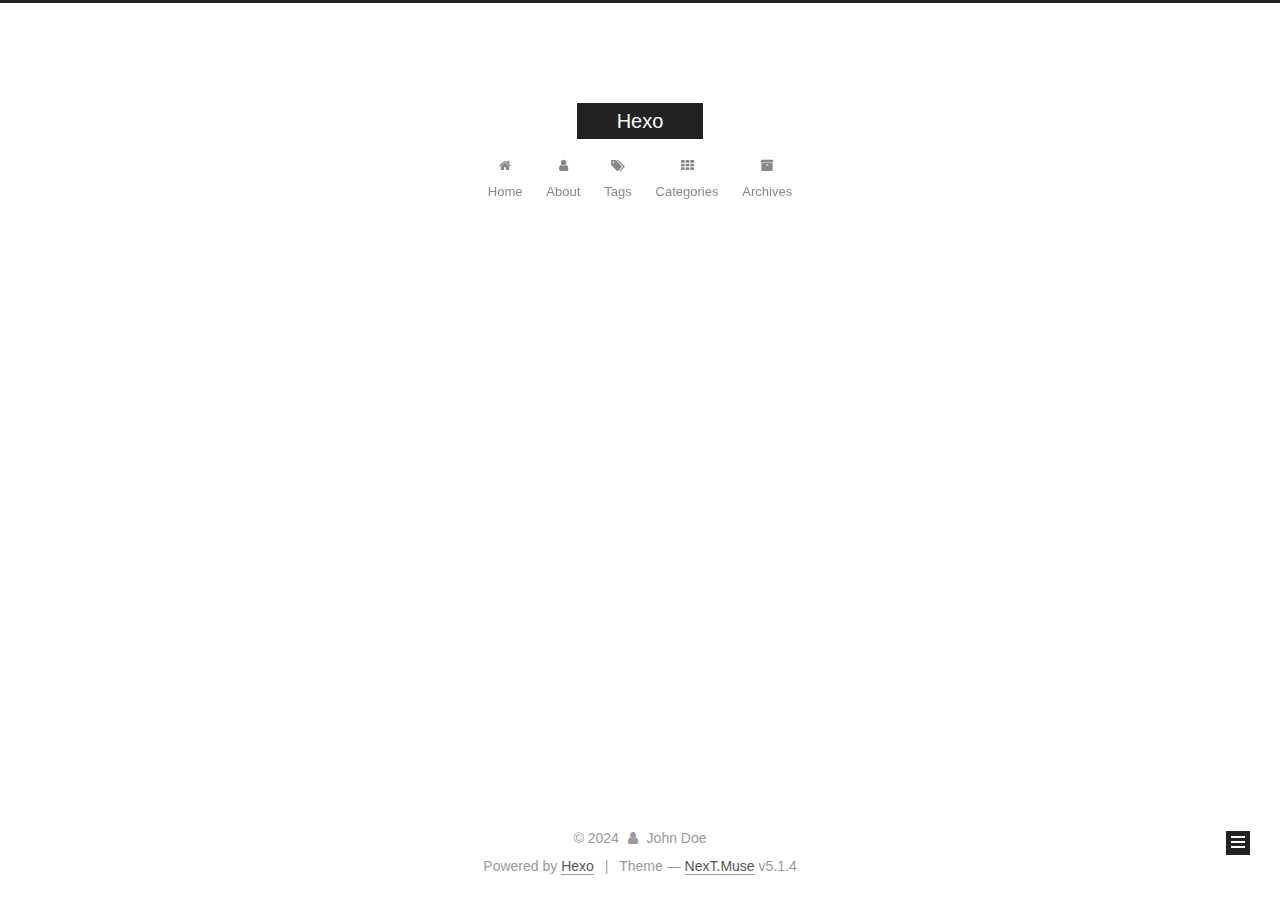
==== index.html @ 8734f96b "Site updated: 2024-11-11 18:30:24" ====
<!DOCTYPE html>



  


<html class="theme-next muse use-motion" lang="en">
<head>
  <meta charset="UTF-8"/>
<meta http-equiv="X-UA-Compatible" content="IE=edge" />
<meta name="viewport" content="width=device-width, initial-scale=1, maximum-scale=1"/>
<meta name="theme-color" content="#222">









<meta http-equiv="Cache-Control" content="no-transform" />
<meta http-equiv="Cache-Control" content="no-siteapp" />
















  
  
  <link href="/lib/fancybox/source/jquery.fancybox.css?v=2.1.5" rel="stylesheet" type="text/css" />







<link href="/lib/font-awesome/css/font-awesome.min.css?v=4.6.2" rel="stylesheet" type="text/css" />

<link href="/css/main.css?v=5.1.4" rel="stylesheet" type="text/css" />


  <link rel="apple-touch-icon" sizes="180x180" href="/images/apple-touch-icon-next.png?v=5.1.4">


  <link rel="icon" type="image/png" sizes="32x32" href="/images/favicon-32x32-next.png?v=5.1.4">


  <link rel="icon" type="image/png" sizes="16x16" href="/images/favicon-16x16-next.png?v=5.1.4">


  <link rel="mask-icon" href="/images/logo.svg?v=5.1.4" color="#222">





  <meta name="keywords" content="Hexo, NexT" />










<meta property="og:type" content="website">
<meta property="og:title" content="Hexo">
<meta property="og:url" content="http://example.com/index.html">
<meta property="og:site_name" content="Hexo">
<meta property="og:locale" content="en_US">
<meta property="article:author" content="John Doe">
<meta name="twitter:card" content="summary">



<script type="text/javascript" id="hexo.configurations">
  var NexT = window.NexT || {};
  var CONFIG = {
    root: '',
    scheme: 'Muse',
    version: '5.1.4',
    sidebar: {"position":"left","display":"post","offset":12,"b2t":false,"scrollpercent":false,"onmobile":false},
    fancybox: true,
    tabs: true,
    motion: {"enable":true,"async":false,"transition":{"post_block":"fadeIn","post_header":"slideDownIn","post_body":"slideDownIn","coll_header":"slideLeftIn","sidebar":"slideUpIn"}},
    duoshuo: {
      userId: '0',
      author: 'Author'
    },
    algolia: {
      applicationID: '',
      apiKey: '',
      indexName: '',
      hits: {"per_page":10},
      labels: {"input_placeholder":"Search for Posts","hits_empty":"We didn't find any results for the search: ${query}","hits_stats":"${hits} results found in ${time} ms"}
    }
  };
</script>



  <link rel="canonical" href="http://example.com/"/>





  <title>Hexo</title>
  








<meta name="generator" content="Hexo 7.3.0"></head>

<body itemscope itemtype="http://schema.org/WebPage" lang="en">

  
  
    
  

  <div class="container sidebar-position-left 
  page-home">
    <div class="headband"></div>

    <header id="header" class="header" itemscope itemtype="http://schema.org/WPHeader">
      <div class="header-inner"><div class="site-brand-wrapper">
  <div class="site-meta ">
    

    <div class="custom-logo-site-title">
      <a href="/"  class="brand" rel="start">
        <span class="logo-line-before"><i></i></span>
        <span class="site-title">Hexo</span>
        <span class="logo-line-after"><i></i></span>
      </a>
    </div>
      
        <p class="site-subtitle"></p>
      
  </div>

  <div class="site-nav-toggle">
    <button>
      <span class="btn-bar"></span>
      <span class="btn-bar"></span>
      <span class="btn-bar"></span>
    </button>
  </div>
</div>

<nav class="site-nav">
  

  
    <ul id="menu" class="menu">
      
        
        <li class="menu-item menu-item-home">
          <a href="/" rel="section">
            
              <i class="menu-item-icon fa fa-fw fa-home"></i> <br />
            
            Home
          </a>
        </li>
      
        
        <li class="menu-item menu-item-about">
          <a href="/about/" rel="section">
            
              <i class="menu-item-icon fa fa-fw fa-user"></i> <br />
            
            About
          </a>
        </li>
      
        
        <li class="menu-item menu-item-tags">
          <a href="/tags/" rel="section">
            
              <i class="menu-item-icon fa fa-fw fa-tags"></i> <br />
            
            Tags
          </a>
        </li>
      
        
        <li class="menu-item menu-item-categories">
          <a href="/categories/" rel="section">
            
              <i class="menu-item-icon fa fa-fw fa-th"></i> <br />
            
            Categories
          </a>
        </li>
      
        
        <li class="menu-item menu-item-archives">
          <a href="/archives" rel="section">
            
              <i class="menu-item-icon fa fa-fw fa-archive"></i> <br />
            
            Archives
          </a>
        </li>
      

      
    </ul>
  

  
</nav>



 </div>
    </header>

    <main id="main" class="main">
      <div class="main-inner">
        <div class="content-wrap">
          <div id="content" class="content">
            
  <section id="posts" class="posts-expand">
    
      

  

  
  
  

  <article class="post post-type-normal" itemscope itemtype="http://schema.org/Article">
  
  
  
  <div class="post-block">
    <link itemprop="mainEntityOfPage" href="http://example.com/2024/11/11/hello-world/">

    <span hidden itemprop="author" itemscope itemtype="http://schema.org/Person">
      <meta itemprop="name" content="">
      <meta itemprop="description" content="">
      <meta itemprop="image" content="/images/avatar.gif">
    </span>

    <span hidden itemprop="publisher" itemscope itemtype="http://schema.org/Organization">
      <meta itemprop="name" content="Hexo">
    </span>

    
      <header class="post-header">

        
        
          <h1 class="post-title" itemprop="name headline">
                
                <a class="post-title-link" href="/2024/11/11/hello-world/" itemprop="url">Hello World</a></h1>
        

        <div class="post-meta">
          <span class="post-time">
            
              <span class="post-meta-item-icon">
                <i class="fa fa-calendar-o"></i>
              </span>
              
                <span class="post-meta-item-text">Posted on</span>
              
              <time title="Post created" itemprop="dateCreated datePublished" datetime="2024-11-11T18:14:15+11:00">
                2024-11-11
              </time>
            

            

            
          </span>

          

          
            
          

          
          

          

          

          

        </div>
      </header>
    

    
    
    
    <div class="post-body" itemprop="articleBody">

      
      

      
        
          
          Welcome to Hexo! This is your very first post. Check documentation for more info. If you get any problems when using Hexo, you can find the answer in troubleshooting or you can ask me on GitHub.
Quick StartCreate a new post1$ hexo new &quot;My New Post&quot;

More info: Writing
Run server1$ hexo ser
          ...
          <!--noindex-->
          <div class="post-button text-center">
            <a class="btn" href="/2024/11/11/hello-world/#more" rel="contents">
              Read more &raquo;
            </a>
          </div>
          <!--/noindex-->
        
      
    </div>
    
    
    

    

    

    

    <footer class="post-footer">
      

      

      

      
      
        <div class="post-eof"></div>
      
    </footer>
  </div>
  
  
  
  </article>


    
  </section>

  


          </div>
          


          

        </div>
        
          
  
  <div class="sidebar-toggle">
    <div class="sidebar-toggle-line-wrap">
      <span class="sidebar-toggle-line sidebar-toggle-line-first"></span>
      <span class="sidebar-toggle-line sidebar-toggle-line-middle"></span>
      <span class="sidebar-toggle-line sidebar-toggle-line-last"></span>
    </div>
  </div>

  <aside id="sidebar" class="sidebar">
    
    <div class="sidebar-inner">

      

      

      <section class="site-overview-wrap sidebar-panel sidebar-panel-active">
        <div class="site-overview">
          <div class="site-author motion-element" itemprop="author" itemscope itemtype="http://schema.org/Person">
            
              <p class="site-author-name" itemprop="name"></p>
              <p class="site-description motion-element" itemprop="description"></p>
          </div>

          <nav class="site-state motion-element">

            
              <div class="site-state-item site-state-posts">
              
                <a href="/archives%7C%7C%20archive">
              
                  <span class="site-state-item-count">1</span>
                  <span class="site-state-item-name">posts</span>
                </a>
              </div>
            

            

            

          </nav>

          

          

          
          

          
          

          

        </div>
      </section>

      

      

    </div>
  </aside>


        
      </div>
    </main>

    <footer id="footer" class="footer">
      <div class="footer-inner">
        <div class="copyright">&copy; <span itemprop="copyrightYear">2024</span>
  <span class="with-love">
    <i class="fa fa-user"></i>
  </span>
  <span class="author" itemprop="copyrightHolder">John Doe</span>

  
</div>


  <div class="powered-by">Powered by <a class="theme-link" target="_blank" href="https://hexo.io">Hexo</a></div>



  <span class="post-meta-divider">|</span>



  <div class="theme-info">Theme &mdash; <a class="theme-link" target="_blank" href="https://github.com/iissnan/hexo-theme-next">NexT.Muse</a> v5.1.4</div>




        







        
      </div>
    </footer>

    
      <div class="back-to-top">
        <i class="fa fa-arrow-up"></i>
        
      </div>
    

    

  </div>

  

<script type="text/javascript">
  if (Object.prototype.toString.call(window.Promise) !== '[object Function]') {
    window.Promise = null;
  }
</script>









  












  
  
    <script type="text/javascript" src="/lib/jquery/index.js?v=2.1.3"></script>
  

  
  
    <script type="text/javascript" src="/lib/fastclick/lib/fastclick.min.js?v=1.0.6"></script>
  

  
  
    <script type="text/javascript" src="/lib/jquery_lazyload/jquery.lazyload.js?v=1.9.7"></script>
  

  
  
    <script type="text/javascript" src="/lib/velocity/velocity.min.js?v=1.2.1"></script>
  

  
  
    <script type="text/javascript" src="/lib/velocity/velocity.ui.min.js?v=1.2.1"></script>
  

  
  
    <script type="text/javascript" src="/lib/fancybox/source/jquery.fancybox.pack.js?v=2.1.5"></script>
  


  


  <script type="text/javascript" src="/js/src/utils.js?v=5.1.4"></script>

  <script type="text/javascript" src="/js/src/motion.js?v=5.1.4"></script>



  
  

  

  


  <script type="text/javascript" src="/js/src/bootstrap.js?v=5.1.4"></script>



  


  




	





  





  












  





  

  

  

  
  

  

  

  

</body>
</html>
---- css/main.css ----
/* normalize.css v3.0.2 | MIT License | git.io/normalize */
html {
  font-family: sans-serif; /* 1 */
  -ms-text-size-adjust: 100%; /* 2 */
  -webkit-text-size-adjust: 100%; /* 2 */
}
body {
  margin: 0;
}
article,
aside,
details,
figcaption,
figure,
footer,
header,
hgroup,
main,
menu,
nav,
section,
summary {
  display: block;
}
audio,
canvas,
progress,
video {
  display: inline-block; /* 1 */
  vertical-align: baseline; /* 2 */
}
audio:not([controls]) {
  display: none;
  height: 0;
}
[hidden],
template {
  display: none;
}
a {
  background-color: transparent;
}
a:active,
a:hover {
  outline: 0;
}
abbr[title] {
  border-bottom: 1px dotted;
}
b,
strong {
  font-weight: bold;
}
dfn {
  font-style: italic;
}
h1 {
  font-size: 2em;
  margin: 0.67em 0;
}
mark {
  background: #ff0;
  color: #000;
}
small {
  font-size: 80%;
}
sub,
sup {
  font-size: 75%;
  line-height: 0;
  position: relative;
  vertical-align: baseline;
}
sup {
  top: -0.5em;
}
sub {
  bottom: -0.25em;
}
img {
  border: 0;
}
svg:not(:root) {
  overflow: hidden;
}
figure {
  margin: 1em 40px;
}
hr {
  -moz-box-sizing: content-box;
  box-sizing: content-box;
  height: 0;
}
pre {
  overflow: auto;
}
code,
kbd,
pre,
samp {
  font-family: monospace, monospace;
  font-size: 1em;
}
button,
input,
optgroup,
select,
textarea {
  color: inherit; /* 1 */
  font: inherit; /* 2 */
  margin: 0; /* 3 */
}
button {
  overflow: visible;
}
button,
select {
  text-transform: none;
}
button,
html input[type="button"],
input[type="reset"],
input[type="submit"] {
  -webkit-appearance: button; /* 2 */
  cursor: pointer; /* 3 */
}
button[disabled],
html input[disabled] {
  cursor: default;
}
button::-moz-focus-inner,
input::-moz-focus-inner {
  border: 0;
  padding: 0;
}
input {
  line-height: normal;
}
input[type="checkbox"],
input[type="radio"] {
  box-sizing: border-box; /* 1 */
  padding: 0; /* 2 */
}
input[type="number"]::-webkit-inner-spin-button,
input[type="number"]::-webkit-outer-spin-button {
  height: auto;
}
input[type="search"] {
  -webkit-appearance: textfield; /* 1 */
  -moz-box-sizing: content-box;
  -webkit-box-sizing: content-box; /* 2 */
  box-sizing: content-box;
}
input[type="search"]::-webkit-search-cancel-button,
input[type="search"]::-webkit-search-decoration {
  -webkit-appearance: none;
}
fieldset {
  border: 1px solid #c0c0c0;
  margin: 0 2px;
  padding: 0.35em 0.625em 0.75em;
}
legend {
  border: 0; /* 1 */
  padding: 0; /* 2 */
}
textarea {
  overflow: auto;
}
optgroup {
  font-weight: bold;
}
table {
  border-collapse: collapse;
  border-spacing: 0;
}
td,
th {
  padding: 0;
}
::selection {
  background: #262a30;
  color: #fff;
}
body {
  position: relative;
  font-family: 'Lato', "PingFang SC", "Microsoft YaHei", sans-serif;
  font-size: 14px;
  line-height: 2;
  color: #555;
  background: #fff;
}
@media (max-width: 767px) {
  body {
    padding-right: 0 !important;
  }
}
@media (min-width: 768px) and (max-width: 991px) {
  body {
    padding-right: 0 !important;
  }
}
@media (min-width: 1600px) {
  body {
    font-size: 16px;
  }
}
h1,
h2,
h3,
h4,
h5,
h6 {
  margin: 0;
  padding: 0;
  font-weight: bold;
  line-height: 1.5;
  font-family: 'Lato', "PingFang SC", "Microsoft YaHei", sans-serif;
}
h2,
h3,
h4,
h5,
h6 {
  margin: 20px 0 15px;
}
h1 {
  font-size: 22px;
}
@media (max-width: 767px) {
  h1 {
    font-size: 18px;
  }
}
h2 {
  font-size: 20px;
}
@media (max-width: 767px) {
  h2 {
    font-size: 16px;
  }
}
h3 {
  font-size: 18px;
}
@media (max-width: 767px) {
  h3 {
    font-size: 14px;
  }
}
h4 {
  font-size: 16px;
}
@media (max-width: 767px) {
  h4 {
    font-size: 12px;
  }
}
h5 {
  font-size: 14px;
}
@media (max-width: 767px) {
  h5 {
    font-size: 10px;
  }
}
h6 {
  font-size: 12px;
}
@media (max-width: 767px) {
  h6 {
    font-size: 8px;
  }
}
p {
  margin: 0 0 20px 0;
}
a {
  color: #555;
  text-decoration: none;
  outline: none;
  border-bottom: 1px solid #999;
  word-wrap: break-word;
}
a:hover {
  color: #222;
  border-bottom-color: #222;
}
blockquote {
  margin: 0;
  padding: 0;
}
img {
  display: block;
  margin: auto;
  max-width: 100%;
  height: auto;
}
hr {
  margin: 40px 0;
  height: 3px;
  border: none;
  background-color: #ddd;
  background-image: repeating-linear-gradient(-45deg, #fff, #fff 4px, transparent 4px, transparent 8px);
}
blockquote {
  padding: 0 15px;
  color: #666;
  border-left: 4px solid #ddd;
}
blockquote cite::before {
  content: "-";
  padding: 0 5px;
}
dt {
  font-weight: 700;
}
dd {
  margin: 0;
  padding: 0;
}
kbd {
  border: 1px solid #ccc;
  border-radius: 0.2em;
  box-shadow: 0.1em 0.1em 0.2em rgba(0,0,0,0.1);
  background-color: #f9f9f9;
  font-family: inherit;
  background-image: -webkit-linear-gradient(top, #eee, #fff, #eee);
  padding: 0.1em 0.3em;
  white-space: nowrap;
}
.text-left {
  text-align: left;
}
.text-center {
  text-align: center;
}
.text-right {
  text-align: right;
}
.text-justify {
  text-align: justify;
}
.text-nowrap {
  white-space: nowrap;
}
.text-lowercase {
  text-transform: lowercase;
}
.text-uppercase {
  text-transform: uppercase;
}
.text-capitalize {
  text-transform: capitalize;
}
.center-block {
  display: block;
  margin-left: auto;
  margin-right: auto;
}
.clearfix:before,
.clearfix:after {
  content: " ";
  display: table;
}
.clearfix:after {
  clear: both;
}
.pullquote {
  width: 45%;
}
.pullquote.left {
  float: left;
  margin-left: 5px;
  margin-right: 10px;
}
.pullquote.right {
  float: right;
  margin-left: 10px;
  margin-right: 5px;
}
.affix.affix.affix {
  position: fixed;
}
.translation {
  margin-top: -20px;
  font-size: 14px;
  color: #999;
}
.scrollbar-measure {
  width: 100px;
  height: 100px;
  overflow: scroll;
  position: absolute;
  top: -9999px;
}
.use-motion .motion-element {
  opacity: 0;
}
table {
  margin: 20px 0;
  width: 100%;
  border-collapse: collapse;
  border-spacing: 0;
  border: 1px solid #ddd;
  font-size: 14px;
  table-layout: fixed;
  word-wrap: break-all;
}
table>tbody>tr:nth-of-type(odd) {
  background-color: #f9f9f9;
}
table>tbody>tr:hover {
  background-color: #f5f5f5;
}
caption,
th,
td {
  padding: 8px;
  text-align: left;
  vertical-align: middle;
  font-weight: normal;
}
th,
td {
  border-bottom: 3px solid #ddd;
  border-right: 1px solid #eee;
}
th {
  padding-bottom: 10px;
  font-weight: 700;
}
td {
  border-bottom-width: 1px;
}
html,
body {
  height: 100%;
}
.container {
  position: relative;
  min-height: 100%;
}
.header-inner {
  margin: 0 auto;
  padding: 100px 0 70px;
  width: 700px;
}
@media (min-width: 1600px) {
  .container .header-inner {
    width: 900px;
  }
}
.main {
  padding-bottom: 150px;
}
.main-inner {
  margin: 0 auto;
  width: 700px;
}
@media (min-width: 1600px) {
  .container .main-inner {
    width: 900px;
  }
}
.footer {
  position: absolute;
  left: 0;
  bottom: 0;
  width: 100%;
  min-height: 50px;
}
.footer-inner {
  box-sizing: border-box;
  margin: 20px auto;
  width: 700px;
}
@media (min-width: 1600px) {
  .container .footer-inner {
    width: 900px;
  }
}
pre,
.highlight {
  overflow: auto;
  margin: 20px 0;
  padding: 0;
  font-size: 13px;
  color: #4d4d4c;
  background: #f7f7f7;
  line-height: 1.6;
}
pre,
code {
  font-family: consolas, Menlo, "PingFang SC", "Microsoft YaHei", monospace;
}
code {
  padding: 2px 4px;
  word-wrap: break-word;
  color: #555;
  background: #eee;
  border-radius: 3px;
  font-size: 13px;
}
pre {
  padding: 10px;
}
pre code {
  padding: 0;
  color: #4d4d4c;
  background: none;
  text-shadow: none;
}
.highlight {
  border-radius: 1px;
}
.highlight pre {
  border: none;
  margin: 0;
  padding: 10px 0;
}
.highlight table {
  margin: 0;
  width: auto;
  border: none;
}
.highlight td {
  border: none;
  padding: 0;
}
.highlight figcaption {
  font-size: 1em;
  color: #4d4d4c;
  line-height: 1em;
  margin-bottom: 1em;
}
.highlight figcaption:before,
.highlight figcaption:after {
  content: " ";
  display: table;
}
.highlight figcaption:after {
  clear: both;
}
.highlight figcaption a {
  float: right;
  color: #4d4d4c;
}
.highlight figcaption a:hover {
  border-bottom-color: #4d4d4c;
}
.highlight .gutter pre {
  padding-left: 10px;
  padding-right: 10px;
  color: #869194;
  text-align: right;
  background-color: #eff2f3;
}
.highlight .code pre {
  width: 100%;
  padding-left: 10px;
  padding-right: 10px;
  background-color: #f7f7f7;
}
.highlight .line {
  height: 20px;
}
.gutter {
  -webkit-user-select: none;
  -moz-user-select: none;
  -ms-user-select: none;
  user-select: none;
}
.gist table {
  width: auto;
}
.gist table td {
  border: none;
}
pre .deletion {
  background: #fdd;
}
pre .addition {
  background: #dfd;
}
pre .meta {
  color: #8959a8;
}
pre .comment {
  color: #8e908c;
}
pre .variable,
pre .attribute,
pre .tag,
pre .regexp,
pre .ruby .constant,
pre .xml .tag .title,
pre .xml .pi,
pre .xml .doctype,
pre .html .doctype,
pre .css .id,
pre .css .class,
pre .css .pseudo {
  color: #c82829;
}
pre .number,
pre .preprocessor,
pre .built_in,
pre .literal,
pre .params,
pre .constant,
pre .command {
  color: #f5871f;
}
pre .ruby .class .title,
pre .css .rules .attribute,
pre .string,
pre .value,
pre .inheritance,
pre .header,
pre .ruby .symbol,
pre .xml .cdata,
pre .special,
pre .number,
pre .formula {
  color: #718c00;
}
pre .title,
pre .css .hexcolor {
  color: #3e999f;
}
pre .function,
pre .python .decorator,
pre .python .title,
pre .ruby .function .title,
pre .ruby .title .keyword,
pre .perl .sub,
pre .javascript .title,
pre .coffeescript .title {
  color: #4271ae;
}
pre .keyword,
pre .javascript .function {
  color: #8959a8;
}
.full-image.full-image.full-image.full-image {
  border: none;
  max-width: 100%;
  width: auto;
  margin: 20px auto 25px;
}
@media (min-width: 992px) {
  .full-image.full-image.full-image.full-image {
    max-width: none;
    width: 110%;
    margin: 25px -5%;
  }
}
.blockquote-center,
.page-home .post-type-quote blockquote,
.page-post-detail .post-type-quote blockquote {
  position: relative;
  margin: 40px 0;
  padding: 0;
  border-left: none;
  text-align: center;
}
.blockquote-center::before,
.page-home .post-type-quote blockquote::before,
.page-post-detail .post-type-quote blockquote::before,
.blockquote-center::after,
.page-home .post-type-quote blockquote::after,
.page-post-detail .post-type-quote blockquote::after {
  position: absolute;
  content: ' ';
  display: block;
  width: 100%;
  height: 24px;
  opacity: 0.2;
  background-repeat: no-repeat;
  background-position: 0 -6px;
  background-size: 22px 22px;
}
.blockquote-center::before,
.page-home .post-type-quote blockquote::before,
.page-post-detail .post-type-quote blockquote::before {
  top: -20px;
  background-image: url("../images/quote-l.svg");
  border-top: 1px solid #ccc;
}
.blockquote-center::after,
.page-home .post-type-quote blockquote::after,
.page-post-detail .post-type-quote blockquote::after {
  bottom: -20px;
  background-image: url("../images/quote-r.svg");
  border-bottom: 1px solid #ccc;
  background-position: 100% 8px;
}
.blockquote-center p,
.page-home .post-type-quote blockquote p,
.page-post-detail .post-type-quote blockquote p,
.blockquote-center div,
.page-home .post-type-quote blockquote div,
.page-post-detail .post-type-quote blockquote div {
  text-align: center;
}
.post .post-body .group-picture img {
  box-sizing: border-box;
  padding: 0 3px;
  border: none;
}
.post .group-picture-row {
  overflow: hidden;
  margin-top: 6px;
}
.post .group-picture-row:first-child {
  margin-top: 0;
}
.post .group-picture-column {
  float: left;
}
.page-post-detail .post-body .group-picture-column {
  float: none;
  margin-top: 10px;
  width: auto !important;
}
.page-post-detail .post-body .group-picture-column img {
  margin: 0 auto;
}
.page-archive .group-picture-container {
  overflow: hidden;
}
.page-archive .group-picture-row {
  float: left;
}
.page-archive .group-picture-row:first-child {
  margin-top: 6px;
}
.page-archive .group-picture-column {
  max-width: 150px;
  max-height: 150px;
}
.post-body .note {
  position: relative;
  padding: 15px;
  margin-bottom: 20px;
  border: 1px solid #eee;
  border-left-width: 5px;
  border-radius: 3px;
}
.post-body .note h2,
.post-body .note h3,
.post-body .note h4,
.post-body .note h5,
.post-body .note h6 {
  margin-top: 0;
  margin-bottom: 0;
  border-bottom: initial;
  padding-top: 0 !important;
}
.post-body .note p:first-child,
.post-body .note ul:first-child,
.post-body .note ol:first-child,
.post-body .note table:first-child,
.post-body .note pre:first-child,
.post-body .note blockquote:first-child {
  margin-top: 0;
}
.post-body .note p:last-child,
.post-body .note ul:last-child,
.post-body .note ol:last-child,
.post-body .note table:last-child,
.post-body .note pre:last-child,
.post-body .note blockquote:last-child {
  margin-bottom: 0;
}
.post-body .note.default {
  border-left-color: #777;
}
.post-body .note.default h2,
.post-body .note.default h3,
.post-body .note.default h4,
.post-body .note.default h5,
.post-body .note.default h6 {
  color: #777;
}
.post-body .note.primary {
  border-left-color: #6f42c1;
}
.post-body .note.primary h2,
.post-body .note.primary h3,
.post-body .note.primary h4,
.post-body .note.primary h5,
.post-body .note.primary h6 {
  color: #6f42c1;
}
.post-body .note.info {
  border-left-color: #428bca;
}
.post-body .note.info h2,
.post-body .note.info h3,
.post-body .note.info h4,
.post-body .note.info h5,
.post-body .note.info h6 {
  color: #428bca;
}
.post-body .note.success {
  border-left-color: #5cb85c;
}
.post-body .note.success h2,
.post-body .note.success h3,
.post-body .note.success h4,
.post-body .note.success h5,
.post-body .note.success h6 {
  color: #5cb85c;
}
.post-body .note.warning {
  border-left-color: #f0ad4e;
}
.post-body .note.warning h2,
.post-body .note.warning h3,
.post-body .note.warning h4,
.post-body .note.warning h5,
.post-body .note.warning h6 {
  color: #f0ad4e;
}
.post-body .note.danger {
  border-left-color: #d9534f;
}
.post-body .note.danger h2,
.post-body .note.danger h3,
.post-body .note.danger h4,
.post-body .note.danger h5,
.post-body .note.danger h6 {
  color: #d9534f;
}
.post-body .label {
  display: inline;
  padding: 0 2px;
  white-space: nowrap;
}
.post-body .label.default {
  background-color: #f0f0f0;
}
.post-body .label.primary {
  background-color: #efe6f7;
}
.post-body .label.info {
  background-color: #e5f2f8;
}
.post-body .label.success {
  background-color: #e7f4e9;
}
.post-body .label.warning {
  background-color: #fcf6e1;
}
.post-body .label.danger {
  background-color: #fae8eb;
}
.post-body .tabs {
  position: relative;
  display: block;
  margin-bottom: 20px;
  padding-top: 10px;
}
.post-body .tabs ul.nav-tabs {
  margin: 0;
  padding: 0;
  display: flex;
  margin-bottom: -1px;
}
@media (max-width: 413px) {
  .post-body .tabs ul.nav-tabs {
    display: block;
    margin-bottom: 5px;
  }
}
.post-body .tabs ul.nav-tabs li.tab {
  list-style-type: none !important;
  margin: 0 0.25em 0 0;
  border-top: 3px solid transparent;
  border-left: 1px solid transparent;
  border-right: 1px solid transparent;
}
@media (max-width: 413px) {
  .post-body .tabs ul.nav-tabs li.tab {
    margin: initial;
    border-top: 1px solid transparent;
    border-left: 3px solid transparent;
    border-right: 1px solid transparent;
    border-bottom: 1px solid transparent;
  }
}
.post-body .tabs ul.nav-tabs li.tab a {
  outline: 0;
  border-bottom: initial;
  display: block;
  line-height: 1.8em;
  padding: 0.25em 0.75em;
  transition-duration: 0.2s;
  transition-timing-function: ease-out;
  transition-delay: 0s;
}
.post-body .tabs ul.nav-tabs li.tab a i {
  width: 1.285714285714286em;
}
.post-body .tabs ul.nav-tabs li.tab.active {
  border-top: 3px solid #fc6423;
  border-left: 1px solid #ddd;
  border-right: 1px solid #ddd;
  background-color: #fff;
}
@media (max-width: 413px) {
  .post-body .tabs ul.nav-tabs li.tab.active {
    border-top: 1px solid #ddd;
    border-left: 3px solid #fc6423;
    border-right: 1px solid #ddd;
    border-bottom: 1px solid #ddd;
  }
}
.post-body .tabs ul.nav-tabs li.tab.active a {
  cursor: default;
  color: #555;
}
.post-body .tabs .tab-content {
  background-color: #fff;
}
.post-body .tabs .tab-content .tab-pane {
  border: 1px solid #ddd;
  padding: 20px 20px 0 20px;
}
.post-body .tabs .tab-content .tab-pane:not(.active) {
  display: none !important;
}
.post-body .tabs .tab-content .tab-pane.active {
  display: block !important;
}
.btn {
  display: inline-block;
  padding: 0 20px;
  font-size: 14px;
  color: #fff;
  background: #222;
  border: 2px solid #222;
  text-decoration: none;
  border-radius: 0;
  transition-property: background-color;
  transition-duration: 0.2s;
  transition-timing-function: ease-in-out;
  transition-delay: 0s;
  line-height: 2;
}
.btn:hover {
  border-color: #222;
  color: #222;
  background: #fff;
}
.btn +.btn {
  margin: 0 0 8px 8px;
}
.btn .fa-fw {
  width: 1.285714285714286em;
  text-align: left;
}
.btn-bar {
  display: block;
  width: 22px;
  height: 2px;
  background: #555;
  border-radius: 1px;
}
.btn-bar+.btn-bar {
  margin-top: 4px;
}
.pagination {
  margin: 120px 0 40px;
  text-align: center;
  border-top: 1px solid #eee;
}
.page-number-basic,
.pagination .prev,
.pagination .next,
.pagination .page-number,
.pagination .space {
  display: inline-block;
  position: relative;
  top: -1px;
  margin: 0 10px;
  padding: 0 11px;
}
@media (max-width: 767px) {
  .page-number-basic,
  .pagination .prev,
  .pagination .next,
  .pagination .page-number,
  .pagination .space {
    margin: 0 5px;
  }
}
.pagination .prev,
.pagination .next,
.pagination .page-number {
  border-bottom: 0;
  border-top: 1px solid #eee;
  transition-property: border-color;
  transition-duration: 0.2s;
  transition-timing-function: ease-in-out;
  transition-delay: 0s;
}
.pagination .prev:hover,
.pagination .next:hover,
.pagination .page-number:hover {
  border-top-color: #222;
}
.pagination .space {
  padding: 0;
  margin: 0;
}
.pagination .prev {
  margin-left: 0;
}
.pagination .next {
  margin-right: 0;
}
.pagination .page-number.current {
  color: #fff;
  background: #ccc;
  border-top-color: #ccc;
}
@media (max-width: 767px) {
  .pagination {
    border-top: none;
  }
  .pagination .prev,
  .pagination .next,
  .pagination .page-number {
    margin-bottom: 10px;
    border-top: 0;
    border-bottom: 1px solid #eee;
    padding: 0 10px;
  }
  .pagination .prev:hover,
  .pagination .next:hover,
  .pagination .page-number:hover {
    border-bottom-color: #222;
  }
}
.comments {
  margin: 60px 20px 0;
}
.tag-cloud {
  text-align: center;
}
.tag-cloud a {
  display: inline-block;
  margin: 10px;
}
.back-to-top {
  box-sizing: border-box;
  position: fixed;
  bottom: -100px;
  right: 30px;
  z-index: 1050;
  padding: 0 6px;
  width: 24px;
  background: #222;
  font-size: 12px;
  opacity: 1;
  color: #fff;
  cursor: pointer;
  text-align: center;
  -webkit-transform: translateZ(0);
  transition-property: bottom;
  transition-duration: 0.2s;
  transition-timing-function: ease-in-out;
  transition-delay: 0s;
}
@media (min-width: 768px) and (max-width: 991px) {
  .back-to-top {
    display: none !important;
  }
}
@media (max-width: 767px) {
  .back-to-top {
    display: none !important;
  }
}
.back-to-top.back-to-top-on {
  bottom: 19px;
}
.header {
  background: transparent;
}
.header-inner {
  position: relative;
}
.headband {
  height: 3px;
  background: #222;
}
.site-meta {
  margin: 0;
  text-align: center;
}
@media (max-width: 767px) {
  .site-meta {
    text-align: center;
  }
}
.brand {
  position: relative;
  display: inline-block;
  padding: 0 40px;
  color: #fff;
  background: #222;
  border-bottom: none;
}
.brand:hover {
  color: #fff;
}
.logo {
  display: inline-block;
  margin-right: 5px;
  line-height: 36px;
  vertical-align: top;
}
.site-title {
  display: inline-block;
  vertical-align: top;
  line-height: 36px;
  font-size: 20px;
  font-weight: normal;
  font-family: 'Lato', "PingFang SC", "Microsoft YaHei", sans-serif;
}
.site-subtitle {
  margin-top: 10px;
  font-size: 13px;
  color: #999;
}
.use-motion .brand {
  opacity: 0;
}
.use-motion .logo,
.use-motion .site-title,
.use-motion .site-subtitle {
  opacity: 0;
  position: relative;
  top: -10px;
}
.site-nav-toggle {
  display: none;
  position: absolute;
  top: 10px;
  left: 10px;
}
@media (max-width: 767px) {
  .site-nav-toggle {
    display: block;
  }
}
.site-nav-toggle button {
  margin-top: 2px;
  padding: 9px 10px;
  background: transparent;
  border: none;
}
@media (max-width: 767px) {
  .site-nav {
    display: none;
    margin: 0 -10px;
    padding: 0 10px;
    clear: both;
    border-top: 1px solid #ddd;
  }
}
@media (min-width: 768px) and (max-width: 991px) {
  .site-nav {
    display: block !important;
  }
}
@media (min-width: 992px) {
  .site-nav {
    display: block !important;
  }
}
.menu {
  margin-top: 20px;
  padding-left: 0;
  text-align: center;
}
.menu .menu-item {
  display: inline-block;
  margin: 0 10px;
  list-style: none;
}
@media screen and (max-width: 767px) {
  .menu .menu-item {
    margin-top: 10px;
  }
}
.menu .menu-item a {
  display: block;
  font-size: 13px;
  line-height: inherit;
  border-bottom: 1px solid transparent;
  transition-property: border-color;
  transition-duration: 0.2s;
  transition-timing-function: ease-in-out;
  transition-delay: 0s;
}
.menu .menu-item a:hover {
  border-bottom-color: #222;
}
.menu .menu-item .fa {
  margin-right: 5px;
}
.use-motion .menu-item {
  opacity: 0;
}
.post-body {
  font-family: 'Lato', "PingFang SC", "Microsoft YaHei", sans-serif;
}
@media (max-width: 767px) {
  .post-body {
    word-break: break-word;
  }
}
.post-body .fancybox img {
  display: block !important;
  margin: 0 auto;
  cursor: pointer;
  cursor: zoom-in;
  cursor: -webkit-zoom-in;
}
.post-body .image-caption,
.post-body .figure .caption {
  margin: -20px auto 15px;
  text-align: center;
  font-size: 14px;
  color: #999;
  font-weight: bold;
  line-height: 1;
}
.post-sticky-flag {
  display: inline-block;
  font-size: 16px;
  -ms-transform: rotate(30deg);
  -webkit-transform: rotate(30deg);
  -moz-transform: rotate(30deg);
  -ms-transform: rotate(30deg);
  -o-transform: rotate(30deg);
  transform: rotate(30deg);
}
.use-motion .post-block,
.use-motion .pagination,
.use-motion .comments {
  opacity: 0;
}
.use-motion .post-header {
  opacity: 0;
}
.use-motion .post-body {
  opacity: 0;
}
.use-motion .collection-title {
  opacity: 0;
}
.posts-expand {
  padding-top: 40px;
}
@media (max-width: 767px) {
  .posts-expand {
    margin: 0 20px;
  }
  .post-body pre .gutter pre {
    padding-right: 10px;
  }
  .post-body .highlight {
    margin-left: 0px;
    margin-right: 0px;
    padding: 0;
  }
  .post-body .highlight .gutter pre {
    padding-right: 10px;
  }
}
@media (min-width: 992px) {
  .posts-expand .post-body {
    text-align: justify;
  }
}
.posts-expand .post-body h2,
.posts-expand .post-body h3,
.posts-expand .post-body h4,
.posts-expand .post-body h5,
.posts-expand .post-body h6 {
  padding-top: 10px;
}
.posts-expand .post-body h2 .header-anchor,
.posts-expand .post-body h3 .header-anchor,
.posts-expand .post-body h4 .header-anchor,
.posts-expand .post-body h5 .header-anchor,
.posts-expand .post-body h6 .header-anchor {
  float: right;
  margin-left: 10px;
  color: #ccc;
  border-bottom-style: none;
  visibility: hidden;
}
.posts-expand .post-body h2 .header-anchor:hover,
.posts-expand .post-body h3 .header-anchor:hover,
.posts-expand .post-body h4 .header-anchor:hover,
.posts-expand .post-body h5 .header-anchor:hover,
.posts-expand .post-body h6 .header-anchor:hover {
  color: inherit;
}
.posts-expand .post-body h2:hover .header-anchor,
.posts-expand .post-body h3:hover .header-anchor,
.posts-expand .post-body h4:hover .header-anchor,
.posts-expand .post-body h5:hover .header-anchor,
.posts-expand .post-body h6:hover .header-anchor {
  visibility: visible;
}
.posts-expand .post-body ul li {
  list-style: circle;
}
.posts-expand .post-body img {
  box-sizing: border-box;
  margin: auto;
  padding: 3px;
  border: 1px solid #ddd;
}
.posts-expand .post-body .fancybox img {
  margin: 0 auto 25px;
}
@media (max-width: 767px) {
  .posts-collapse {
    margin: 0 20px;
  }
  .posts-collapse .post-title,
  .posts-collapse .post-meta {
    display: block;
    width: auto;
    text-align: left;
  }
}
.posts-collapse {
  position: relative;
  z-index: 1010;
  margin-left: 55px;
}
.posts-collapse::after {
  content: " ";
  position: absolute;
  top: 20px;
  left: 0;
  margin-left: -2px;
  width: 4px;
  height: 100%;
  background: #f5f5f5;
  z-index: -1;
}
@media (max-width: 767px) {
  .posts-collapse {
    margin: 0 20px;
  }
}
.posts-collapse .collection-title {
  position: relative;
  margin: 60px 0;
}
.posts-collapse .collection-title h1,
.posts-collapse .collection-title h2 {
  margin-left: 20px;
}
.posts-collapse .collection-title small {
  color: #bbb;
  margin-left: 5px;
}
.posts-collapse .collection-title::before {
  content: " ";
  position: absolute;
  left: 0;
  top: 50%;
  margin-left: -4px;
  margin-top: -4px;
  width: 8px;
  height: 8px;
  background: #bbb;
  border-radius: 50%;
}
.posts-collapse .post {
  margin: 30px 0;
}
.posts-collapse .post-header {
  position: relative;
  transition-duration: 0.2s;
  transition-timing-function: ease-in-out;
  transition-delay: 0s;
  transition-property: border;
  border-bottom: 1px dashed #ccc;
}
.posts-collapse .post-header::before {
  content: " ";
  position: absolute;
  left: 0;
  top: 12px;
  width: 6px;
  height: 6px;
  margin-left: -4px;
  background: #bbb;
  border-radius: 50%;
  border: 1px solid #fff;
  transition-duration: 0.2s;
  transition-timing-function: ease-in-out;
  transition-delay: 0s;
  transition-property: background;
}
.posts-collapse .post-header:hover {
  border-bottom-color: #666;
}
.posts-collapse .post-header:hover::before {
  background: #222;
}
.posts-collapse .post-meta {
  position: absolute;
  font-size: 12px;
  left: 20px;
  top: 5px;
}
.posts-collapse .post-comments-count {
  display: none;
}
.posts-collapse .post-title {
  margin-left: 60px;
  font-size: 16px;
  font-weight: normal;
  line-height: inherit;
}
.posts-collapse .post-title::after {
  margin-left: 3px;
  opacity: 0.6;
}
.posts-collapse .post-title a {
  color: #666;
  border-bottom: none;
}
.page-home .post-type-quote .post-header,
.page-post-detail .post-type-quote .post-header,
.page-home .post-type-quote .post-tags,
.page-post-detail .post-type-quote .post-tags {
  display: none;
}
.posts-expand .post-title {
  text-align: center;
  word-break: break-word;
  font-weight: 400;
}
.posts-expand .post-title-link {
  display: inline-block;
  position: relative;
  color: #555;
  border-bottom: none;
  line-height: 1.2;
  vertical-align: top;
}
.posts-expand .post-title-link::before {
  content: "";
  position: absolute;
  width: 100%;
  height: 2px;
  bottom: 0;
  left: 0;
  background-color: #000;
  visibility: hidden;
  -webkit-transform: scaleX(0);
  -moz-transform: scaleX(0);
  -ms-transform: scaleX(0);
  -o-transform: scaleX(0);
  transform: scaleX(0);
  transition-duration: 0.2s;
  transition-timing-function: ease-in-out;
  transition-delay: 0s;
}
.posts-expand .post-title-link:hover::before {
  visibility: visible;
  -webkit-transform: scaleX(1);
  -moz-transform: scaleX(1);
  -ms-transform: scaleX(1);
  -o-transform: scaleX(1);
  transform: scaleX(1);
}
.posts-expand .post-title-link .fa {
  font-size: 16px;
}
.posts-expand .post-meta {
  margin: 3px 0 60px 0;
  color: #999;
  font-family: 'Lato', "PingFang SC", "Microsoft YaHei", sans-serif;
  font-size: 12px;
  text-align: center;
}
.posts-expand .post-meta .post-category-list {
  display: inline-block;
  margin: 0;
  padding: 3px;
}
.posts-expand .post-meta .post-category-list-link {
  color: #999;
}
.posts-expand .post-meta .post-description {
  font-size: 14px;
  margin-top: 2px;
}
.post-meta-divider {
  margin: 0 0.5em;
}
.post-meta-item-icon {
  margin-right: 3px;
}
@media (min-width: 768px) and (max-width: 991px) {
  .post-meta-item-icon {
    display: inline-block;
  }
}
@media (max-width: 767px) {
  .post-meta-item-icon {
    display: inline-block;
  }
}
@media (min-width: 768px) and (max-width: 991px) {
  .post-meta-item-text {
    display: none;
  }
}
@media (max-width: 767px) {
  .post-meta-item-text {
    display: none;
  }
}
@media (max-width: 767px) {
  .posts-expand .post-comments-count {
    display: none;
  }
}
.post-button {
  margin-top: 40px;
}
.posts-expand .post-tags {
  margin-top: 40px;
  text-align: center;
}
.posts-expand .post-tags a {
  display: inline-block;
  margin-right: 10px;
  font-size: 13px;
}
.post-nav {
  display: table;
  margin-top: 15px;
  width: 100%;
  border-top: 1px solid #eee;
}
.post-nav-divider {
  display: table-cell;
  width: 10%;
}
.post-nav-item {
  display: table-cell;
  padding: 10px 0 0 0;
  width: 45%;
  vertical-align: top;
}
.post-nav-item a {
  position: relative;
  display: block;
  line-height: 25px;
  font-size: 14px;
  color: #555;
  border-bottom: none;
}
.post-nav-item a:hover {
  color: #222;
  border-bottom: none;
}
.post-nav-item a:active {
  top: 2px;
}
.post-nav-item .fa {
  position: absolute;
  top: 8px;
  left: 0;
  font-size: 12px;
}
.post-nav-next a {
  padding-left: 15px;
}
.post-nav-prev {
  text-align: right;
}
.post-nav-prev a {
  padding-right: 15px;
}
.post-nav-prev .fa {
  right: 0;
  left: auto;
}
.posts-expand .post-eof {
  display: block;
  margin: 80px auto 60px;
  width: 8%;
  height: 1px;
  background: #ccc;
  text-align: center;
}
.post:last-child .post-eof.post-eof.post-eof {
  display: none;
}
.post-gallery {
  display: table;
  table-layout: fixed;
  width: 100%;
  border-collapse: separate;
}
.post-gallery-row {
  display: table-row;
}
.post-gallery .post-gallery-img {
  display: table-cell;
  text-align: center;
  vertical-align: middle;
  border: none;
}
.post-gallery .post-gallery-img img {
  max-width: 100%;
  max-height: 100%;
  border: none;
}
.fancybox-close,
.fancybox-close:hover {
  border: none;
}
.rtl.post-body p,
.rtl.post-body a,
.rtl.post-body h1,
.rtl.post-body h2,
.rtl.post-body h3,
.rtl.post-body h4,
.rtl.post-body h5,
.rtl.post-body h6,
.rtl.post-body li,
.rtl.post-body ul,
.rtl.post-body ol {
  direction: rtl;
  font-family: UKIJ Ekran;
}
.rtl.post-title {
  font-family: UKIJ Ekran;
}
.sidebar {
  position: fixed;
  right: 0;
  top: 0;
  bottom: 0;
  width: 0;
  z-index: 1040;
  box-shadow: inset 0 2px 6px #000;
  background: #222;
  -webkit-transform: translateZ(0);
}
.sidebar a {
  color: #999;
  border-bottom-color: #555;
}
.sidebar a:hover {
  color: #eee;
}
@media (min-width: 768px) and (max-width: 991px) {
  .sidebar {
    display: none !important;
  }
}
@media (max-width: 767px) {
  .sidebar {
    display: none !important;
  }
}
.sidebar-inner {
  position: relative;
  padding: 20px 10px;
  color: #999;
  text-align: center;
}
.site-overview-wrap {
  overflow: hidden;
}
.site-overview {
  overflow-y: auto;
  overflow-x: hidden;
}
.sidebar-toggle {
  position: fixed;
  right: 30px;
  bottom: 45px;
  width: 14px;
  height: 14px;
  padding: 5px;
  background: #222;
  line-height: 0;
  z-index: 1050;
  cursor: pointer;
  -webkit-transform: translateZ(0);
}
@media (min-width: 768px) and (max-width: 991px) {
  .sidebar-toggle {
    display: none !important;
  }
}
@media (max-width: 767px) {
  .sidebar-toggle {
    display: none !important;
  }
}
.sidebar-toggle-line {
  position: relative;
  display: inline-block;
  vertical-align: top;
  height: 2px;
  width: 100%;
  background: #fff;
  margin-top: 3px;
}
.sidebar-toggle-line:first-child {
  margin-top: 0;
}
.site-author-image {
  display: block;
  margin: 0 auto;
  padding: 2px;
  max-width: 96px;
  height: auto;
  border: 2px solid #333;
}
.site-author-name {
  margin: 5px 0 0;
  text-align: center;
  color: #f5f5f5;
  font-weight: normal;
}
.site-description {
  margin-top: 5px;
  text-align: center;
  font-size: 14px;
  color: #999;
}
.site-state {
  overflow: hidden;
  line-height: 1.4;
  white-space: nowrap;
  text-align: center;
}
.site-state-item {
  display: inline-block;
  padding: 0 15px;
  border-left: 1px solid #333;
}
.site-state-item:first-child {
  border-left: none;
}
.site-state-item a {
  border-bottom: none;
}
.site-state-item-count {
  display: block;
  text-align: center;
  color: inherit;
  font-weight: 600;
  font-size: 18px;
}
.site-state-item-name {
  font-size: 13px;
  color: inherit;
}
.feed-link {
  margin-top: 20px;
}
.feed-link a {
  display: inline-block;
  padding: 0 15px;
  color: #fc6423;
  border: 1px solid #fc6423;
  border-radius: 4px;
}
.feed-link a i {
  color: #fc6423;
  font-size: 14px;
}
.feed-link a:hover {
  color: #fff;
  background: #fc6423;
}
.feed-link a:hover i {
  color: #fff;
}
.links-of-author {
  margin-top: 20px;
}
.links-of-author a {
  display: inline-block;
  vertical-align: middle;
  margin-right: 10px;
  margin-bottom: 10px;
  border-bottom-color: #555;
  font-size: 13px;
}
.links-of-author a:before {
  display: inline-block;
  vertical-align: middle;
  margin-right: 3px;
  content: " ";
  width: 4px;
  height: 4px;
  border-radius: 50%;
  background: #2101ff;
}
.links-of-blogroll {
  font-size: 13px;
}
.links-of-blogroll-title {
  margin-top: 20px;
  font-size: 14px;
  font-weight: 600;
}
.links-of-blogroll-list {
  margin: 0;
  padding: 0;
  list-style: none;
}
.links-of-blogroll-item {
  padding: 2px 10px;
}
.links-of-blogroll-item a {
  max-width: 280px;
  box-sizing: border-box;
  display: inline-block;
  overflow: hidden;
  white-space: nowrap;
  text-overflow: ellipsis;
}
.sidebar-nav {
  margin: 0 0 20px;
  padding-left: 0;
}
.sidebar-nav li {
  display: inline-block;
  cursor: pointer;
  border-bottom: 1px solid transparent;
  font-size: 14px;
  color: #555;
}
.sidebar-nav li:hover {
  color: #f5f5f5;
}
.page-post-detail .sidebar-nav-toc {
  padding: 0 5px;
}
.page-post-detail .sidebar-nav-overview {
  margin-left: 10px;
}
.sidebar-nav .sidebar-nav-active {
  color: #87daff;
  border-bottom-color: #87daff;
}
.sidebar-nav .sidebar-nav-active:hover {
  color: #87daff;
}
.sidebar-panel {
  display: none;
}
.sidebar-panel-active {
  display: block;
}
.post-toc-empty {
  font-size: 14px;
  color: #666;
}
.post-toc-wrap {
  overflow: hidden;
}
.post-toc {
  overflow: auto;
}
.post-toc ol {
  margin: 0;
  padding: 0 2px 5px 10px;
  text-align: left;
  list-style: none;
  font-size: 14px;
}
.post-toc ol > ol {
  padding-left: 0;
}
.post-toc ol a {
  transition-duration: 0.2s;
  transition-timing-function: ease-in-out;
  transition-delay: 0s;
  transition-property: all;
  color: #999;
  border-bottom-color: #555;
}
.post-toc ol a:hover {
  color: #ccc;
  border-bottom-color: #ccc;
}
.post-toc .nav-item {
  overflow: hidden;
  text-overflow: ellipsis;
  text-align: justify;
  white-space: nowrap;
  line-height: 1.8;
}
.post-toc .nav .nav-child {
  display: none;
}
.post-toc .nav .active > .nav-child {
  display: block;
}
.post-toc .nav .active-current > .nav-child {
  display: block;
}
.post-toc .nav .active-current > .nav-child > .nav-item {
  display: block;
}
.post-toc .nav .active > a {
  color: #87daff;
  border-bottom-color: #87daff;
}
.post-toc .nav .active-current > a {
  color: #87daff;
}
.post-toc .nav .active-current > a:hover {
  color: #87daff;
}
.footer {
  font-size: 14px;
  color: #999;
}
.footer img {
  border: none;
}
.footer-inner {
  text-align: center;
}
.with-love {
  display: inline-block;
  margin: 0 5px;
}
.powered-by,
.theme-info {
  display: inline-block;
}
.cc-license {
  margin-top: 10px;
  text-align: center;
}
.cc-license .cc-opacity {
  opacity: 0.7;
  border-bottom: none;
}
.cc-license .cc-opacity:hover {
  opacity: 0.9;
}
.cc-license img {
  display: inline-block;
}
.theme-next #ds-thread #ds-reset {
  color: #555;
}
.theme-next #ds-thread #ds-reset .ds-replybox {
  margin-bottom: 30px;
}
.theme-next #ds-thread #ds-reset .ds-replybox .ds-avatar,
.theme-next #ds-reset .ds-avatar img {
  box-shadow: none;
}
.theme-next #ds-thread #ds-reset .ds-textarea-wrapper {
  border-color: #c7d4e1;
  background: none;
  border-top-right-radius: 3px;
  border-top-left-radius: 3px;
}
.theme-next #ds-thread #ds-reset .ds-textarea-wrapper textarea {
  height: 60px;
}
.theme-next #ds-reset .ds-rounded-top {
  border-radius: 0;
}
.theme-next #ds-thread #ds-reset .ds-post-toolbar {
  box-sizing: border-box;
  border: 1px solid #c7d4e1;
  background: #f6f8fa;
}
.theme-next #ds-thread #ds-reset .ds-post-options {
  height: 40px;
  border: none;
  background: none;
}
.theme-next #ds-thread #ds-reset .ds-toolbar-buttons {
  top: 11px;
}
.theme-next #ds-thread #ds-reset .ds-sync {
  top: 5px;
}
.theme-next #ds-thread #ds-reset .ds-post-button {
  top: 4px;
  right: 5px;
  width: 90px;
  height: 30px;
  border: 1px solid #c5ced7;
  border-radius: 3px;
  background-image: linear-gradient(#fbfbfc, #f5f7f9);
  color: #60676d;
}
.theme-next #ds-thread #ds-reset .ds-post-button:hover {
  background-position: 0 -30px;
  color: #60676d;
}
.theme-next #ds-thread #ds-reset .ds-comments-info {
  padding: 10px 0;
}
.theme-next #ds-thread #ds-reset .ds-sort {
  display: none;
}
.theme-next #ds-thread #ds-reset li.ds-tab a.ds-current {
  border: none;
  background: #f6f8fa;
  color: #60676d;
}
.theme-next #ds-thread #ds-reset li.ds-tab a.ds-current:hover {
  background-color: #e9f0f7;
  color: #60676d;
}
.theme-next #ds-thread #ds-reset li.ds-tab a {
  border-radius: 2px;
  padding: 5px;
}
.theme-next #ds-thread #ds-reset .ds-login-buttons p {
  color: #999;
  line-height: 36px;
}
.theme-next #ds-thread #ds-reset .ds-login-buttons .ds-service-list li {
  height: 28px;
}
.theme-next #ds-thread #ds-reset .ds-service-list a {
  background: none;
  padding: 5px;
  border: 1px solid;
  border-radius: 3px;
  text-align: center;
}
.theme-next #ds-thread #ds-reset .ds-service-list a:hover {
  color: #fff;
  background: #666;
}
.theme-next #ds-thread #ds-reset .ds-service-list .ds-weibo {
  color: #fc9b00;
  border-color: #fc9b00;
}
.theme-next #ds-thread #ds-reset .ds-service-list .ds-weibo:hover {
  background: #fc9b00;
}
.theme-next #ds-thread #ds-reset .ds-service-list .ds-qq {
  color: #60a3ec;
  border-color: #60a3ec;
}
.theme-next #ds-thread #ds-reset .ds-service-list .ds-qq:hover {
  background: #60a3ec;
}
.theme-next #ds-thread #ds-reset .ds-service-list .ds-renren {
  color: #2e7ac4;
  border-color: #2e7ac4;
}
.theme-next #ds-thread #ds-reset .ds-service-list .ds-renren:hover {
  background: #2e7ac4;
}
.theme-next #ds-thread #ds-reset .ds-service-list .ds-douban {
  color: #37994c;
  border-color: #37994c;
}
.theme-next #ds-thread #ds-reset .ds-service-list .ds-douban:hover {
  background: #37994c;
}
.theme-next #ds-thread #ds-reset .ds-service-list .ds-kaixin {
  color: #fef20d;
  border-color: #fef20d;
}
.theme-next #ds-thread #ds-reset .ds-service-list .ds-kaixin:hover {
  background: #fef20d;
}
.theme-next #ds-thread #ds-reset .ds-service-list .ds-netease {
  color: #f00;
  border-color: #f00;
}
.theme-next #ds-thread #ds-reset .ds-service-list .ds-netease:hover {
  background: #f00;
}
.theme-next #ds-thread #ds-reset .ds-service-list .ds-sohu {
  color: #ffcb05;
  border-color: #ffcb05;
}
.theme-next #ds-thread #ds-reset .ds-service-list .ds-sohu:hover {
  background: #ffcb05;
}
.theme-next #ds-thread #ds-reset .ds-service-list .ds-baidu {
  color: #2831e0;
  border-color: #2831e0;
}
.theme-next #ds-thread #ds-reset .ds-service-list .ds-baidu:hover {
  background: #2831e0;
}
.theme-next #ds-thread #ds-reset .ds-service-list .ds-google {
  color: #166bec;
  border-color: #166bec;
}
.theme-next #ds-thread #ds-reset .ds-service-list .ds-google:hover {
  background: #166bec;
}
.theme-next #ds-thread #ds-reset .ds-service-list .ds-weixin {
  color: #00ce0d;
  border-color: #00ce0d;
}
.theme-next #ds-thread #ds-reset .ds-service-list .ds-weixin:hover {
  background: #00ce0d;
}
.theme-next #ds-thread #ds-reset .ds-service-list .ds-more-services {
  border: none;
}
.theme-next #ds-thread #ds-reset .ds-service-list .ds-more-services:hover {
  background: none;
}
.theme-next #ds-reset .duoshuo-ua-admin {
  display: inline-block;
  color: #f00;
}
.theme-next #ds-reset .duoshuo-ua-platform,
.theme-next #ds-reset .duoshuo-ua-browser {
  color: #ccc;
}
.theme-next #ds-reset .duoshuo-ua-platform .fa,
.theme-next #ds-reset .duoshuo-ua-browser .fa {
  display: inline-block;
  margin-right: 3px;
}
.theme-next #ds-reset .duoshuo-ua-separator {
  display: inline-block;
  margin-left: 5px;
}
.theme-next .this_ua {
  background-color: #ccc !important;
  border-radius: 4px;
  padding: 0 5px !important;
  margin: 1px 1px !important;
  border: 1px solid #bbb !important;
  color: #fff;
  display: inline-block !important;
}
.theme-next .this_ua.admin {
  background-color: #d9534f !important;
  border-color: #d9534f !important;
}
.theme-next .this_ua.platform.iOS,
.theme-next .this_ua.platform.Mac,
.theme-next .this_ua.platform.Windows {
  background-color: #39b3d7 !important;
  border-color: #46b8da !important;
}
.theme-next .this_ua.platform.Linux {
  background-color: #3a3a3a !important;
  border-color: #1f1f1f !important;
}
.theme-next .this_ua.platform.Android {
  background-color: #00c47d !important;
  border-color: #01b171 !important;
}
.theme-next .this_ua.browser.Mobile,
.theme-next .this_ua.browser.Chrome {
  background-color: #5cb85c !important;
  border-color: #4cae4c !important;
}
.theme-next .this_ua.browser.Firefox {
  background-color: #f0ad4e !important;
  border-color: #eea236 !important;
}
.theme-next .this_ua.browser.Maxthon,
.theme-next .this_ua.browser.IE {
  background-color: #428bca !important;
  border-color: #357ebd !important;
}
.theme-next .this_ua.browser.baidu,
.theme-next .this_ua.browser.UCBrowser,
.theme-next .this_ua.browser.Opera {
  background-color: #d9534f !important;
  border-color: #d43f3a !important;
}
.theme-next .this_ua.browser.Android,
.theme-next .this_ua.browser.QQBrowser {
  background-color: #78ace9 !important;
  border-color: #4cae4c !important;
}
.post-spread {
  margin-top: 20px;
  text-align: center;
}
.jiathis_style {
  display: inline-block;
}
.jiathis_style a {
  border: none;
}
.fa {
  font-family: FontAwesome !important;
}
.post-spread {
  margin-top: 20px;
  text-align: center;
}
.bdshare-slide-button-box a {
  border: none;
}
.bdsharebuttonbox {
  display: inline-block;
}
.bdsharebuttonbox a {
  border: none;
}
.local-search-pop-overlay {
  position: fixed;
  width: 100%;
  height: 100%;
  top: 0;
  left: 0;
  z-index: 2080;
  background-color: rgba(0,0,0,0.3);
}
.local-search-popup {
  display: none;
  position: fixed;
  top: 10%;
  left: 50%;
  margin-left: -350px;
  width: 700px;
  height: 80%;
  padding: 0;
  background: #fff;
  color: #333;
  z-index: 9999;
  border-radius: 5px;
}
@media (max-width: 767px) {
  .local-search-popup {
    padding: 0;
    top: 0;
    left: 0;
    margin: 0;
    width: 100%;
    height: 100%;
    border-radius: 0;
  }
}
.local-search-popup ul.search-result-list {
  padding: 0;
  margin: 0 5px;
}
.local-search-popup p.search-result {
  border-bottom: 1px dashed #ccc;
  padding: 5px 0;
}
.local-search-popup a.search-result-title {
  font-weight: bold;
  font-size: 16px;
}
.local-search-popup .search-keyword {
  border-bottom: 1px dashed #f00;
  font-weight: bold;
  color: #f00;
}
.local-search-popup .local-search-header {
  padding: 5px;
  height: 36px;
  background: #f5f5f5;
  border-top-left-radius: 5px;
  border-top-right-radius: 5px;
}
.local-search-popup #local-search-result {
  overflow: auto;
  position: relative;
  padding: 5px 25px;
  height: calc(100% - 55px);
}
.local-search-popup .local-search-input-wrapper {
  display: inline-block;
  width: calc(100% - 90px);
  height: 36px;
  line-height: 36px;
  padding: 0 5px;
}
.local-search-popup .local-search-input-wrapper input {
  padding: 8px 0;
  height: 20px;
  display: block;
  width: 100%;
  outline: none;
  border: none;
  background: transparent;
  vertical-align: middle;
}
.local-search-popup .search-icon,
.local-search-popup .popup-btn-close {
  display: inline-block;
  font-size: 18px;
  color: #999;
  height: 36px;
  width: 18px;
  padding-left: 10px;
  padding-right: 10px;
}
.local-search-popup .search-icon {
  float: left;
}
.local-search-popup .popup-btn-close {
  border-left: 1px solid #eee;
  float: right;
  cursor: pointer;
}
.local-search-popup #no-result {
  position: absolute;
  left: 50%;
  top: 50%;
  -webkit-transform: translate(-50%, -50%);
  -webkit-transform: translate(-50%, -50%);
  -moz-transform: translate(-50%, -50%);
  -ms-transform: translate(-50%, -50%);
  -o-transform: translate(-50%, -50%);
  transform: translate(-50%, -50%);
  color: #ccc;
}
.site-uv,
.site-pv,
.page-pv {
  display: inline-block;
}
.site-uv .busuanzi-value,
.site-pv .busuanzi-value,
.page-pv .busuanzi-value {
  margin: 0 5px;
}
.site-uv {
  margin-right: 10px;
}
.site-uv::after {
  content: "|";
  padding-left: 10px;
}
.page-archive .archive-page-counter {
  position: relative;
  top: 3px;
  left: 20px;
}
@media (max-width: 767px) {
  .page-archive .archive-page-counter {
    top: 5px;
  }
}
.page-archive .posts-collapse .archive-move-on {
  position: absolute;
  top: 11px;
  left: 0;
  margin-left: -6px;
  width: 10px;
  height: 10px;
  opacity: 0.5;
  background: #555;
  border: 1px solid #fff;
  border-radius: 50%;
}
.category-all-page .category-all-title {
  text-align: center;
}
.category-all-page .category-all {
  margin-top: 20px;
}
.category-all-page .category-list {
  margin: 0;
  padding: 0;
  list-style: none;
}
.category-all-page .category-list-item {
  margin: 5px 10px;
}
.category-all-page .category-list-count {
  color: #bbb;
}
.category-all-page .category-list-count:before {
  display: inline;
  content: " (";
}
.category-all-page .category-list-count:after {
  display: inline;
  content: ") ";
}
.category-all-page .category-list-child {
  padding-left: 10px;
}
#schedule ul#event-list {
  padding-left: 30px;
}
#schedule ul#event-list hr {
  margin: 20px 0 45px 0 !important;
  background: #222;
}
#schedule ul#event-list hr:after {
  display: inline-block;
  content: 'NOW';
  background: #222;
  color: #fff;
  font-weight: bold;
  text-align: right;
  padding: 0 5px;
}
#schedule ul#event-list li.event {
  margin: 20px 0px;
  background: #f9f9f9;
  padding-left: 10px;
  min-height: 40px;
}
#schedule ul#event-list li.event h2.event-summary {
  margin: 0;
  padding-bottom: 3px;
}
#schedule ul#event-list li.event h2.event-summary:before {
  display: inline-block;
  font-family: FontAwesome;
  font-size: 8px;
  content: '\f111';
  vertical-align: middle;
  margin-right: 25px;
  color: #bbb;
}
#schedule ul#event-list li.event span.event-relative-time {
  display: inline-block;
  font-size: 12px;
  font-weight: 400;
  padding-left: 12px;
  color: #bbb;
}
#schedule ul#event-list li.event span.event-details {
  display: block;
  color: #bbb;
  margin-left: 56px;
  padding-top: 3px;
  padding-bottom: 6px;
  text-indent: -24px;
  line-height: 18px;
}
#schedule ul#event-list li.event span.event-details:before {
  text-indent: 0;
  display: inline-block;
  width: 14px;
  font-family: FontAwesome;
  text-align: center;
  margin-right: 9px;
  color: #bbb;
}
#schedule ul#event-list li.event span.event-details.event-location:before {
  content: '\f041';
}
#schedule ul#event-list li.event span.event-details.event-duration:before {
  content: '\f017';
}
#schedule ul#event-list li.event-past {
  background: #fcfcfc;
}
#schedule ul#event-list li.event-past > * {
  opacity: 0.6;
}
#schedule ul#event-list li.event-past h2.event-summary {
  color: #bbb;
}
#schedule ul#event-list li.event-past h2.event-summary:before {
  color: #dfdfdf;
}
#schedule ul#event-list li.event-now {
  background: #222;
  color: #fff;
  padding: 15px 0 15px 10px;
}
#schedule ul#event-list li.event-now h2.event-summary:before {
  -webkit-transform: scale(1.2);
  -moz-transform: scale(1.2);
  -ms-transform: scale(1.2);
  -o-transform: scale(1.2);
  transform: scale(1.2);
  color: #fff;
  animation: dot-flash 1s alternate infinite ease-in-out;
}
#schedule ul#event-list li.event-now * {
  color: #fff !important;
}
@-moz-keyframes dot-flash {
  from {
    opacity: 1;
    -webkit-transform: scale(1.1);
    -moz-transform: scale(1.1);
    -ms-transform: scale(1.1);
    -o-transform: scale(1.1);
    transform: scale(1.1);
  }
  to {
    opacity: 0;
    -webkit-transform: scale(1);
    -moz-transform: scale(1);
    -ms-transform: scale(1);
    -o-transform: scale(1);
    transform: scale(1);
  }
}
@-webkit-keyframes dot-flash {
  from {
    opacity: 1;
    -webkit-transform: scale(1.1);
    -moz-transform: scale(1.1);
    -ms-transform: scale(1.1);
    -o-transform: scale(1.1);
    transform: scale(1.1);
  }
  to {
    opacity: 0;
    -webkit-transform: scale(1);
    -moz-transform: scale(1);
    -ms-transform: scale(1);
    -o-transform: scale(1);
    transform: scale(1);
  }
}
@-o-keyframes dot-flash {
  from {
    opacity: 1;
    -webkit-transform: scale(1.1);
    -moz-transform: scale(1.1);
    -ms-transform: scale(1.1);
    -o-transform: scale(1.1);
    transform: scale(1.1);
  }
  to {
    opacity: 0;
    -webkit-transform: scale(1);
    -moz-transform: scale(1);
    -ms-transform: scale(1);
    -o-transform: scale(1);
    transform: scale(1);
  }
}
@keyframes dot-flash {
  from {
    opacity: 1;
    -webkit-transform: scale(1.1);
    -moz-transform: scale(1.1);
    -ms-transform: scale(1.1);
    -o-transform: scale(1.1);
    transform: scale(1.1);
  }
  to {
    opacity: 0;
    -webkit-transform: scale(1);
    -moz-transform: scale(1);
    -ms-transform: scale(1);
    -o-transform: scale(1);
    transform: scale(1);
  }
}
.page-post-detail .sidebar-toggle-line {
  background: #87daff;
}
.page-post-detail .comments {
  overflow: hidden;
}
@media (max-width: 767px) {
  .header-inner,
  .container .main-inner,
  .footer-inner {
    width: auto;
  }
}
embed {
  display: block;
  margin: 0px auto 25px auto;
}
.custom-logo .site-meta-headline {
  text-align: center;
}
.custom-logo .brand {
  background: none;
}
.custom-logo .site-title {
  margin: 10px auto 0;
  font-size: 24px;
  color: #222;
}
.custom-logo .site-title a {
  border: none;
}
.custom-logo-image {
  margin: 0 auto;
  padding: 5px;
  max-width: 150px;
  background: #fff;
}
@media (max-width: 767px) {
  .site-nav {
    position: absolute;
    left: 0;
    top: 52px;
    margin: 0;
    width: 100%;
    padding: 0;
    background: #fff;
    border-bottom: 1px solid #ddd;
    z-index: 1030;
  }
}
@media (max-width: 767px) {
  .menu {
    text-align: left;
  }
}
@media (max-width: 767px) {
  .menu .menu-item {
    display: block;
    margin: 0 10px;
    vertical-align: top;
  }
}
@media (max-width: 767px) {
  .menu .menu-item br {
    display: none;
  }
}
@media (max-width: 767px) {
  .menu .menu-item a {
    padding: 5px 10px;
  }
}
.menu .menu-item .fa {
  margin-right: 0;
}
.site-search form {
  display: none;
}
.links-of-blogroll-inline .links-of-blogroll-item {
  display: inline-block;
}
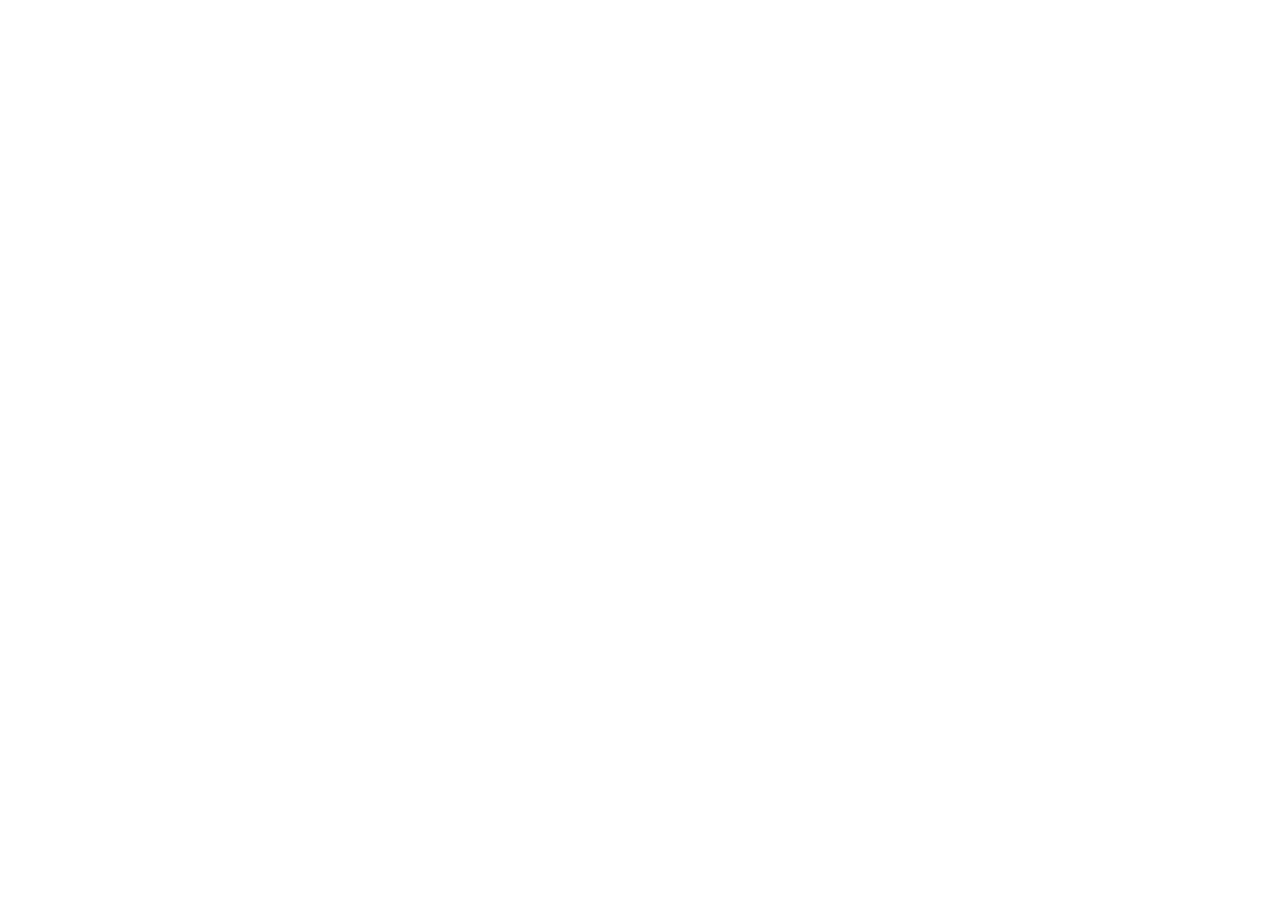
==== commit 4b9241b4: "hexo->notion" ====
--- a/index.html
+++ b/index.html
@@ -1,648 +1,13 @@
-<!DOCTYPE html>
+<!DOCTYPE HTML>
+<html lang="en" style="min-height:100%;">
+<meta http-equiv="refresh" content="0; URL=https://periwinkle-eyeliner-5e3.notion.site/Blockchain-Web3-1374f73fc2a780698cd6dcbc611134c3?pvs=4"> <!-- edit this line -->
+<head>
+    <meta charset="utf-8">
+    <meta name="viewport" content="width=device-width, initial-scale=1, shrink-to-fit=no">
+</head>
 
+<body style="background:black;">
+    <h1>Loading...</h1>
+</body>
 
-
-  
-
-
-<html class="theme-next muse use-motion" lang="en">
-<head>
-  <meta charset="UTF-8"/>
-<meta http-equiv="X-UA-Compatible" content="IE=edge" />
-<meta name="viewport" content="width=device-width, initial-scale=1, maximum-scale=1"/>
-<meta name="theme-color" content="#222">
-
-
-
-
-
-
-
-
-
-<meta http-equiv="Cache-Control" content="no-transform" />
-<meta http-equiv="Cache-Control" content="no-siteapp" />
-
-
-
-
-
-
-
-
-
-
-
-
-
-
-
-
-  
-  
-  <link href="/lib/fancybox/source/jquery.fancybox.css?v=2.1.5" rel="stylesheet" type="text/css" />
-
-
-
-
-
-
-
-<link href="/lib/font-awesome/css/font-awesome.min.css?v=4.6.2" rel="stylesheet" type="text/css" />
-
-<link href="/css/main.css?v=5.1.4" rel="stylesheet" type="text/css" />
-
-
-  <link rel="apple-touch-icon" sizes="180x180" href="/images/apple-touch-icon-next.png?v=5.1.4">
-
-
-  <link rel="icon" type="image/png" sizes="32x32" href="/images/favicon-32x32-next.png?v=5.1.4">
-
-
-  <link rel="icon" type="image/png" sizes="16x16" href="/images/favicon-16x16-next.png?v=5.1.4">
-
-
-  <link rel="mask-icon" href="/images/logo.svg?v=5.1.4" color="#222">
-
-
-
-
-
-  <meta name="keywords" content="Hexo, NexT" />
-
-
-
-
-
-
-
-
-
-
-<meta property="og:type" content="website">
-<meta property="og:title" content="Hexo">
-<meta property="og:url" content="http://example.com/index.html">
-<meta property="og:site_name" content="Hexo">
-<meta property="og:locale" content="en_US">
-<meta property="article:author" content="John Doe">
-<meta name="twitter:card" content="summary">
-
-
-
-<script type="text/javascript" id="hexo.configurations">
-  var NexT = window.NexT || {};
-  var CONFIG = {
-    root: '',
-    scheme: 'Muse',
-    version: '5.1.4',
-    sidebar: {"position":"left","display":"post","offset":12,"b2t":false,"scrollpercent":false,"onmobile":false},
-    fancybox: true,
-    tabs: true,
-    motion: {"enable":true,"async":false,"transition":{"post_block":"fadeIn","post_header":"slideDownIn","post_body":"slideDownIn","coll_header":"slideLeftIn","sidebar":"slideUpIn"}},
-    duoshuo: {
-      userId: '0',
-      author: 'Author'
-    },
-    algolia: {
-      applicationID: '',
-      apiKey: '',
-      indexName: '',
-      hits: {"per_page":10},
-      labels: {"input_placeholder":"Search for Posts","hits_empty":"We didn't find any results for the search: ${query}","hits_stats":"${hits} results found in ${time} ms"}
-    }
-  };
-</script>
-
-
-
-  <link rel="canonical" href="http://example.com/"/>
-
-
-
-
-
-  <title>Hexo</title>
-  
-
-
-
-
-
-
-
-
-<meta name="generator" content="Hexo 7.3.0"></head>
-
-<body itemscope itemtype="http://schema.org/WebPage" lang="en">
-
-  
-  
-    
-  
-
-  <div class="container sidebar-position-left 
-  page-home">
-    <div class="headband"></div>
-
-    <header id="header" class="header" itemscope itemtype="http://schema.org/WPHeader">
-      <div class="header-inner"><div class="site-brand-wrapper">
-  <div class="site-meta ">
-    
-
-    <div class="custom-logo-site-title">
-      <a href="/"  class="brand" rel="start">
-        <span class="logo-line-before"><i></i></span>
-        <span class="site-title">Hexo</span>
-        <span class="logo-line-after"><i></i></span>
-      </a>
-    </div>
-      
-        <p class="site-subtitle"></p>
-      
-  </div>
-
-  <div class="site-nav-toggle">
-    <button>
-      <span class="btn-bar"></span>
-      <span class="btn-bar"></span>
-      <span class="btn-bar"></span>
-    </button>
-  </div>
-</div>
-
-<nav class="site-nav">
-  
-
-  
-    <ul id="menu" class="menu">
-      
-        
-        <li class="menu-item menu-item-home">
-          <a href="/" rel="section">
-            
-              <i class="menu-item-icon fa fa-fw fa-home"></i> <br />
-            
-            Home
-          </a>
-        </li>
-      
-        
-        <li class="menu-item menu-item-about">
-          <a href="/about/" rel="section">
-            
-              <i class="menu-item-icon fa fa-fw fa-user"></i> <br />
-            
-            About
-          </a>
-        </li>
-      
-        
-        <li class="menu-item menu-item-tags">
-          <a href="/tags/" rel="section">
-            
-              <i class="menu-item-icon fa fa-fw fa-tags"></i> <br />
-            
-            Tags
-          </a>
-        </li>
-      
-        
-        <li class="menu-item menu-item-categories">
-          <a href="/categories/" rel="section">
-            
-              <i class="menu-item-icon fa fa-fw fa-th"></i> <br />
-            
-            Categories
-          </a>
-        </li>
-      
-        
-        <li class="menu-item menu-item-archives">
-          <a href="/archives" rel="section">
-            
-              <i class="menu-item-icon fa fa-fw fa-archive"></i> <br />
-            
-            Archives
-          </a>
-        </li>
-      
-
-      
-    </ul>
-  
-
-  
-</nav>
-
-
-
- </div>
-    </header>
-
-    <main id="main" class="main">
-      <div class="main-inner">
-        <div class="content-wrap">
-          <div id="content" class="content">
-            
-  <section id="posts" class="posts-expand">
-    
-      
-
-  
-
-  
-  
-  
-
-  <article class="post post-type-normal" itemscope itemtype="http://schema.org/Article">
-  
-  
-  
-  <div class="post-block">
-    <link itemprop="mainEntityOfPage" href="http://example.com/2024/11/11/hello-world/">
-
-    <span hidden itemprop="author" itemscope itemtype="http://schema.org/Person">
-      <meta itemprop="name" content="">
-      <meta itemprop="description" content="">
-      <meta itemprop="image" content="/images/avatar.gif">
-    </span>
-
-    <span hidden itemprop="publisher" itemscope itemtype="http://schema.org/Organization">
-      <meta itemprop="name" content="Hexo">
-    </span>
-
-    
-      <header class="post-header">
-
-        
-        
-          <h1 class="post-title" itemprop="name headline">
-                
-                <a class="post-title-link" href="/2024/11/11/hello-world/" itemprop="url">Hello World</a></h1>
-        
-
-        <div class="post-meta">
-          <span class="post-time">
-            
-              <span class="post-meta-item-icon">
-                <i class="fa fa-calendar-o"></i>
-              </span>
-              
-                <span class="post-meta-item-text">Posted on</span>
-              
-              <time title="Post created" itemprop="dateCreated datePublished" datetime="2024-11-11T18:14:15+11:00">
-                2024-11-11
-              </time>
-            
-
-            
-
-            
-          </span>
-
-          
-
-          
-            
-          
-
-          
-          
-
-          
-
-          
-
-          
-
-        </div>
-      </header>
-    
-
-    
-    
-    
-    <div class="post-body" itemprop="articleBody">
-
-      
-      
-
-      
-        
-          
-          Welcome to Hexo! This is your very first post. Check documentation for more info. If you get any problems when using Hexo, you can find the answer in troubleshooting or you can ask me on GitHub.
-Quick StartCreate a new post1$ hexo new &quot;My New Post&quot;
-
-More info: Writing
-Run server1$ hexo ser
-          ...
-          <!--noindex-->
-          <div class="post-button text-center">
-            <a class="btn" href="/2024/11/11/hello-world/#more" rel="contents">
-              Read more &raquo;
-            </a>
-          </div>
-          <!--/noindex-->
-        
-      
-    </div>
-    
-    
-    
-
-    
-
-    
-
-    
-
-    <footer class="post-footer">
-      
-
-      
-
-      
-
-      
-      
-        <div class="post-eof"></div>
-      
-    </footer>
-  </div>
-  
-  
-  
-  </article>
-
-
-    
-  </section>
-
-  
-
-
-          </div>
-          
-
-
-          
-
-        </div>
-        
-          
-  
-  <div class="sidebar-toggle">
-    <div class="sidebar-toggle-line-wrap">
-      <span class="sidebar-toggle-line sidebar-toggle-line-first"></span>
-      <span class="sidebar-toggle-line sidebar-toggle-line-middle"></span>
-      <span class="sidebar-toggle-line sidebar-toggle-line-last"></span>
-    </div>
-  </div>
-
-  <aside id="sidebar" class="sidebar">
-    
-    <div class="sidebar-inner">
-
-      
-
-      
-
-      <section class="site-overview-wrap sidebar-panel sidebar-panel-active">
-        <div class="site-overview">
-          <div class="site-author motion-element" itemprop="author" itemscope itemtype="http://schema.org/Person">
-            
-              <p class="site-author-name" itemprop="name"></p>
-              <p class="site-description motion-element" itemprop="description"></p>
-          </div>
-
-          <nav class="site-state motion-element">
-
-            
-              <div class="site-state-item site-state-posts">
-              
-                <a href="/archives%7C%7C%20archive">
-              
-                  <span class="site-state-item-count">1</span>
-                  <span class="site-state-item-name">posts</span>
-                </a>
-              </div>
-            
-
-            
-
-            
-
-          </nav>
-
-          
-
-          
-
-          
-          
-
-          
-          
-
-          
-
-        </div>
-      </section>
-
-      
-
-      
-
-    </div>
-  </aside>
-
-
-        
-      </div>
-    </main>
-
-    <footer id="footer" class="footer">
-      <div class="footer-inner">
-        <div class="copyright">&copy; <span itemprop="copyrightYear">2024</span>
-  <span class="with-love">
-    <i class="fa fa-user"></i>
-  </span>
-  <span class="author" itemprop="copyrightHolder">John Doe</span>
-
-  
-</div>
-
-
-  <div class="powered-by">Powered by <a class="theme-link" target="_blank" href="https://hexo.io">Hexo</a></div>
-
-
-
-  <span class="post-meta-divider">|</span>
-
-
-
-  <div class="theme-info">Theme &mdash; <a class="theme-link" target="_blank" href="https://github.com/iissnan/hexo-theme-next">NexT.Muse</a> v5.1.4</div>
-
-
-
-
-        
-
-
-
-
-
-
-
-        
-      </div>
-    </footer>
-
-    
-      <div class="back-to-top">
-        <i class="fa fa-arrow-up"></i>
-        
-      </div>
-    
-
-    
-
-  </div>
-
-  
-
-<script type="text/javascript">
-  if (Object.prototype.toString.call(window.Promise) !== '[object Function]') {
-    window.Promise = null;
-  }
-</script>
-
-
-
-
-
-
-
-
-
-  
-
-
-
-
-
-
-
-
-
-
-
-
-  
-  
-    <script type="text/javascript" src="/lib/jquery/index.js?v=2.1.3"></script>
-  
-
-  
-  
-    <script type="text/javascript" src="/lib/fastclick/lib/fastclick.min.js?v=1.0.6"></script>
-  
-
-  
-  
-    <script type="text/javascript" src="/lib/jquery_lazyload/jquery.lazyload.js?v=1.9.7"></script>
-  
-
-  
-  
-    <script type="text/javascript" src="/lib/velocity/velocity.min.js?v=1.2.1"></script>
-  
-
-  
-  
-    <script type="text/javascript" src="/lib/velocity/velocity.ui.min.js?v=1.2.1"></script>
-  
-
-  
-  
-    <script type="text/javascript" src="/lib/fancybox/source/jquery.fancybox.pack.js?v=2.1.5"></script>
-  
-
-
-  
-
-
-  <script type="text/javascript" src="/js/src/utils.js?v=5.1.4"></script>
-
-  <script type="text/javascript" src="/js/src/motion.js?v=5.1.4"></script>
-
-
-
-  
-  
-
-  
-
-  
-
-
-  <script type="text/javascript" src="/js/src/bootstrap.js?v=5.1.4"></script>
-
-
-
-  
-
-
-  
-
-
-
-
-	
-
-
-
-
-
-  
-
-
-
-
-
-  
-
-
-
-
-
-
-
-
-
-
-
-
-  
-
-
-
-
-
-  
-
-  
-
-  
-
-  
-  
-
-  
-
-  
-
-  
-
-</body>
-</html>
+</html>